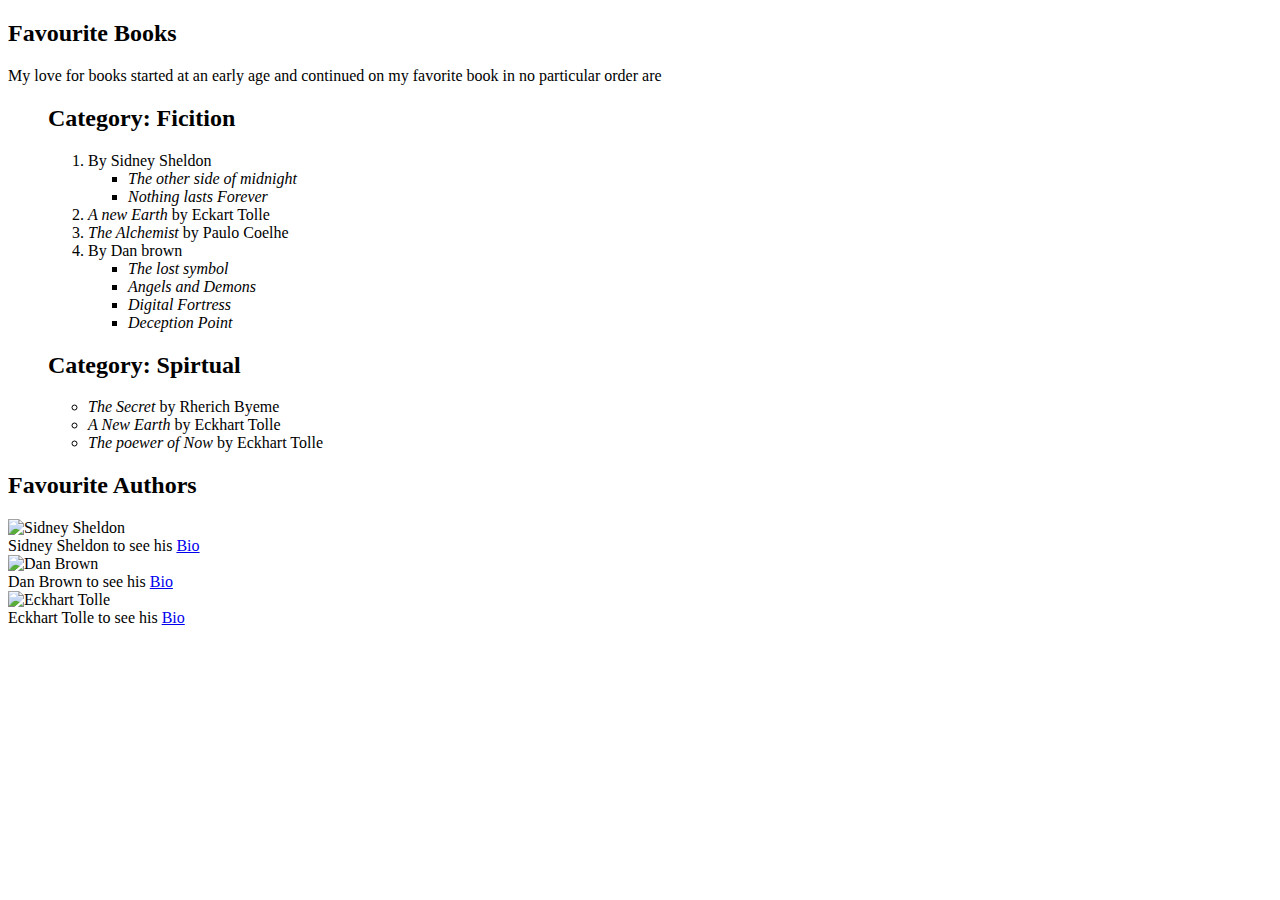
==== Pages/Favorite books.html @ dc87f1eb "Adding the other pages that are connected to the homepage" ====
<!DOCTYPE html>
<html lang="en">
<head>
    <meta charset="UTF-8">
    <meta http-equiv="X-UA-Compatible" content="IE=edge">
    <meta name="viewport" content="width=device-width, initial-scale=1.0">
    <title>Favourite Books</title>
</head>
<body>
    <h2>Favourite Books</h2>
    <p>My love for books started at an early age and continued on my favorite book in no particular order are</p>
    <ul>
         <h2> Category: Ficition</h2>
         <ol>
            <li>By Sidney Sheldon
                <ul>
                    <li><em>The other side of midnight</em></li>
                    <li><em>Nothing lasts Forever</em></li>
                
                </ul>
            </li>
            <li><em>A new Earth</em> by Eckart Tolle</li>
            <li><em>The Alchemist</em> by Paulo Coelhe</li>
            <li>By Dan brown 
                <ul>
                    <li><em>The lost symbol</em></li>
                    <li><em>Angels and Demons</em></li>
                    <li><em>Digital Fortress</em></li>
                    <li><em>Deception Point</em></li>
                   
               </ul>
            </li>
         </ol>
    </ul>
    <ul>
        <h2>Category: Spirtual</h2>
        <ul>
            <li><em>The Secret </em>by Rherich Byeme</li>
            <li><em>A New Earth </em>by Eckhart Tolle</li>
            <li><em>The poewer of Now </em> by Eckhart Tolle</li>
        </ul>
    </ul>
    <h2>Favourite Authors</h2>
    <li><img src="../images/Sidney Sheldon.jfif" alt="Sidney Sheldon"><br>Sidney Sheldon to see his <a href="https://en.wikipedia.org/wiki/Sidney_Sheldon">Bio</a></li>
    <li><img src="../images/danbrown.jfif" alt="Dan Brown"><br>Dan Brown to see his <a href="https://danbrown.com/">Bio</a></li>
    <li><img src="../images/Eckhart Tolle.jfif" alt="Eckhart Tolle"><br>Eckhart Tolle to see his <a href="https://eckharttolle.com/">Bio</a></li>
</body>
</html>
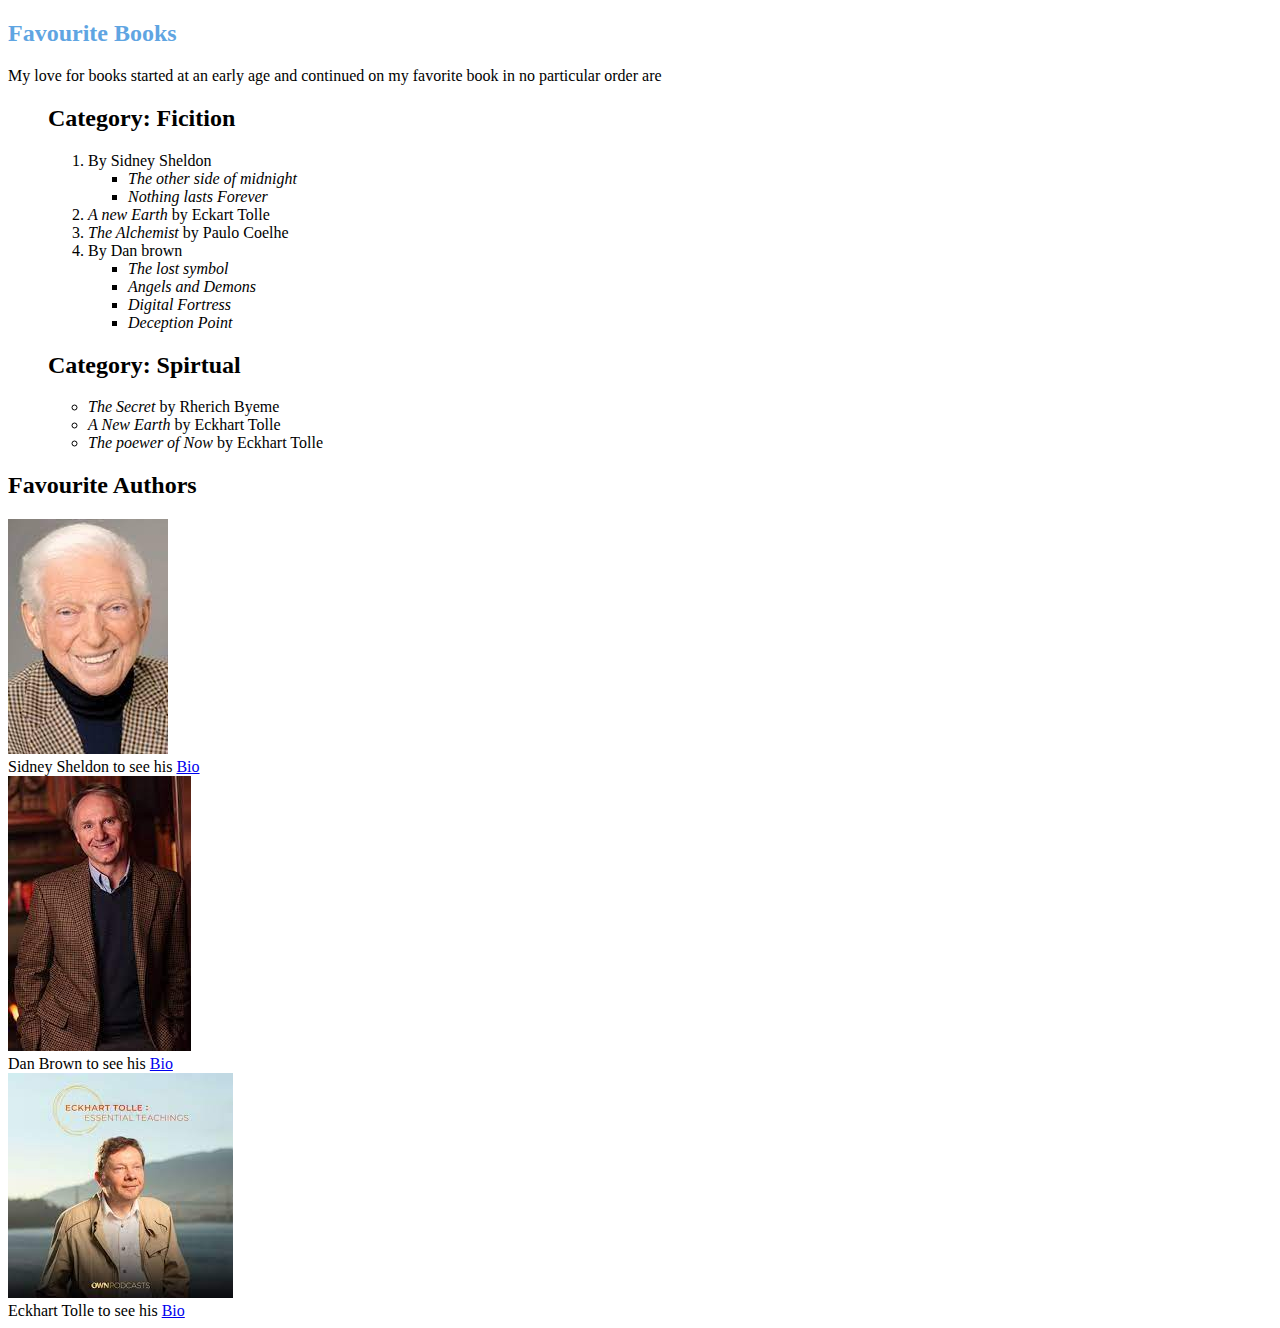
==== commit 1a8adbcf: "Adding a CSS to the HTML pages we have" ====
--- a/Pages/Favorite books.html
+++ b/Pages/Favorite books.html
@@ -5,44 +5,64 @@
     <meta http-equiv="X-UA-Compatible" content="IE=edge">
     <meta name="viewport" content="width=device-width, initial-scale=1.0">
     <title>Favourite Books</title>
+    <link rel="stylesheet" href="/Links-and-images/style.css">
 </head>
 <body>
-    <h2>Favourite Books</h2>
-    <p>My love for books started at an early age and continued on my favorite book in no particular order are</p>
-    <ul>
-         <h2> Category: Ficition</h2>
-         <ol>
-            <li>By Sidney Sheldon
-                <ul>
-                    <li><em>The other side of midnight</em></li>
-                    <li><em>Nothing lasts Forever</em></li>
-                
+    <div class="first">
+        <h2 style="color :rgb(95, 165, 226); font-weight: bold">Favourite Books</h2>
+        <p>My love for books started at an early age and continued on my favorite book in no particular order are</p>
+        <ul>
+            <h2 > Category: Ficition</h2>
+            <ol>
+                <li>By Sidney Sheldon
+                    <ul>
+                        <li><em>The other side of midnight</em></li>
+                        <li><em>Nothing lasts Forever</em></li>
+                    
+                    </ul>
+                </li>
+                <li><em>A new Earth</em> by Eckart Tolle</li>
+                <li><em>The Alchemist</em> by Paulo Coelhe</li>
+                <li>By Dan brown 
+                    <ul>
+                        <li><em>The lost symbol</em></li>
+                        <li><em>Angels and Demons</em></li>
+                        <li><em>Digital Fortress</em></li>
+                        <li><em>Deception Point</em></li>
+                    
                 </ul>
-            </li>
-            <li><em>A new Earth</em> by Eckart Tolle</li>
-            <li><em>The Alchemist</em> by Paulo Coelhe</li>
-            <li>By Dan brown 
-                <ul>
-                    <li><em>The lost symbol</em></li>
-                    <li><em>Angels and Demons</em></li>
-                    <li><em>Digital Fortress</em></li>
-                    <li><em>Deception Point</em></li>
-                   
-               </ul>
-            </li>
-         </ol>
-    </ul>
-    <ul>
-        <h2>Category: Spirtual</h2>
+                </li>
+            </ol>
+        </ul>
         <ul>
-            <li><em>The Secret </em>by Rherich Byeme</li>
-            <li><em>A New Earth </em>by Eckhart Tolle</li>
-            <li><em>The poewer of Now </em> by Eckhart Tolle</li>
+            <h2>Category: Spirtual</h2>
+            <ul>
+                <li><em>The Secret </em>by Rherich Byeme</li>
+                <li><em>A New Earth </em>by Eckhart Tolle</li>
+                <li><em>The poewer of Now </em> by Eckhart Tolle</li>
+            </ul>
         </ul>
-    </ul>
-    <h2>Favourite Authors</h2>
-    <li><img src="../images/Sidney Sheldon.jfif" alt="Sidney Sheldon"><br>Sidney Sheldon to see his <a href="https://en.wikipedia.org/wiki/Sidney_Sheldon">Bio</a></li>
-    <li><img src="../images/danbrown.jfif" alt="Dan Brown"><br>Dan Brown to see his <a href="https://danbrown.com/">Bio</a></li>
-    <li><img src="../images/Eckhart Tolle.jfif" alt="Eckhart Tolle"><br>Eckhart Tolle to see his <a href="https://eckharttolle.com/">Bio</a></li>
+        <h2>Favourite Authors</h2>
+        <div class="container">
+            <div>
+                <img class="authors" src="../images/Sidney Sheldon.jfif" alt="Sidney Sheldon">
+                <div>
+                    Sidney Sheldon to see his <a href="https://en.wikipedia.org/wiki/Sidney_Sheldon">Bio</a>
+                </div>
+            </div>
+            <div>
+                <img class="authors" src="../images/danbrown.jfif" alt="Dan Brown">
+                <div>
+                    Dan Brown to see his <a href="https://danbrown.com/">Bio</a>
+                </div>
+            </div>
+            <div>
+                <img class="authors" src="../images/Eckhart Tolle.jfif" alt="Eckhart Tolle">
+                <div>
+                    Eckhart Tolle to see his <a href="https://eckharttolle.com/">Bio</a>
+                </div>
+            </div>
+        </div>   
+    </div>
 </body>
 </html>